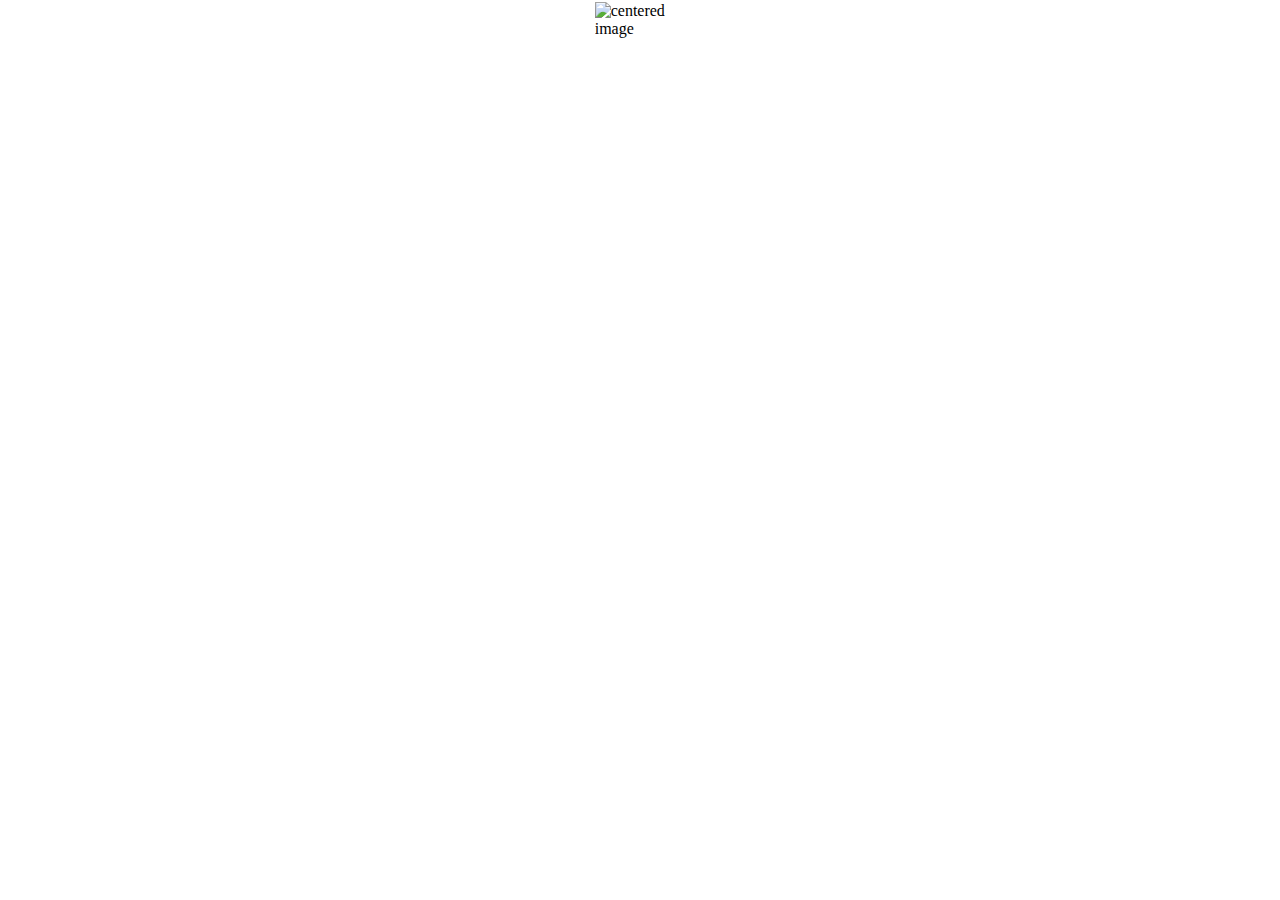
==== src/index.html @ 31936fc2 "Agrego cambios y diseno responsive para HU1" ====
<!DOCTYPE html>
<html>
  <head>
    <meta charset="utf-8">
    <title>Data Lovers</title>
    <link rel="stylesheet" href="style.css" />   
    <meta name="viewport" content="width=device-width,initial-scale=1">

  </head>
  <body>
    <div class="photo-container">
      <img id="img1" src="imagenes/Rick_and_Morty.svg (1).png" alt="centered image" height= "150" />
    </div>
    <div id="root"></div>
    
    <script src="main.js" type="module"></script>
  </body>
</html>
---- src/style.css ----
/* paleta de colores
.color1 {color: #2b91c8;}
.color2 {color: #53a6d1;}
.color3 {color: #9ac1df;}
.color4 {color: #c3d7e8;}
.color5 {color: #e4ebed;}
https://mybrandnewlogo.com/es/generador-de-paleta-de-colores
*/
.photo-container {
	width: 100%;
	display: grid;
	place-content: center;
	margin-bottom: 1%;
  }

#img1 {
	display: block;
	width: 80%;
	margin-top: 2%;
	margin-left: auto;
	margin-right: auto;
  }

* {
	margin: 0;
	padding: 0;
	box-sizing: border-box;
}

#root {
	
	display: grid;
	grid-template-columns: repeat(auto-fill, minmax(280px, 1fr));
	gap: 40px;

}

#image{
	text-align: center;
	background-color: #c3d7e8;
	border-radius: 15px;
}

#photo{
	border-radius: 15px;
	margin-bottom: 10px;
}
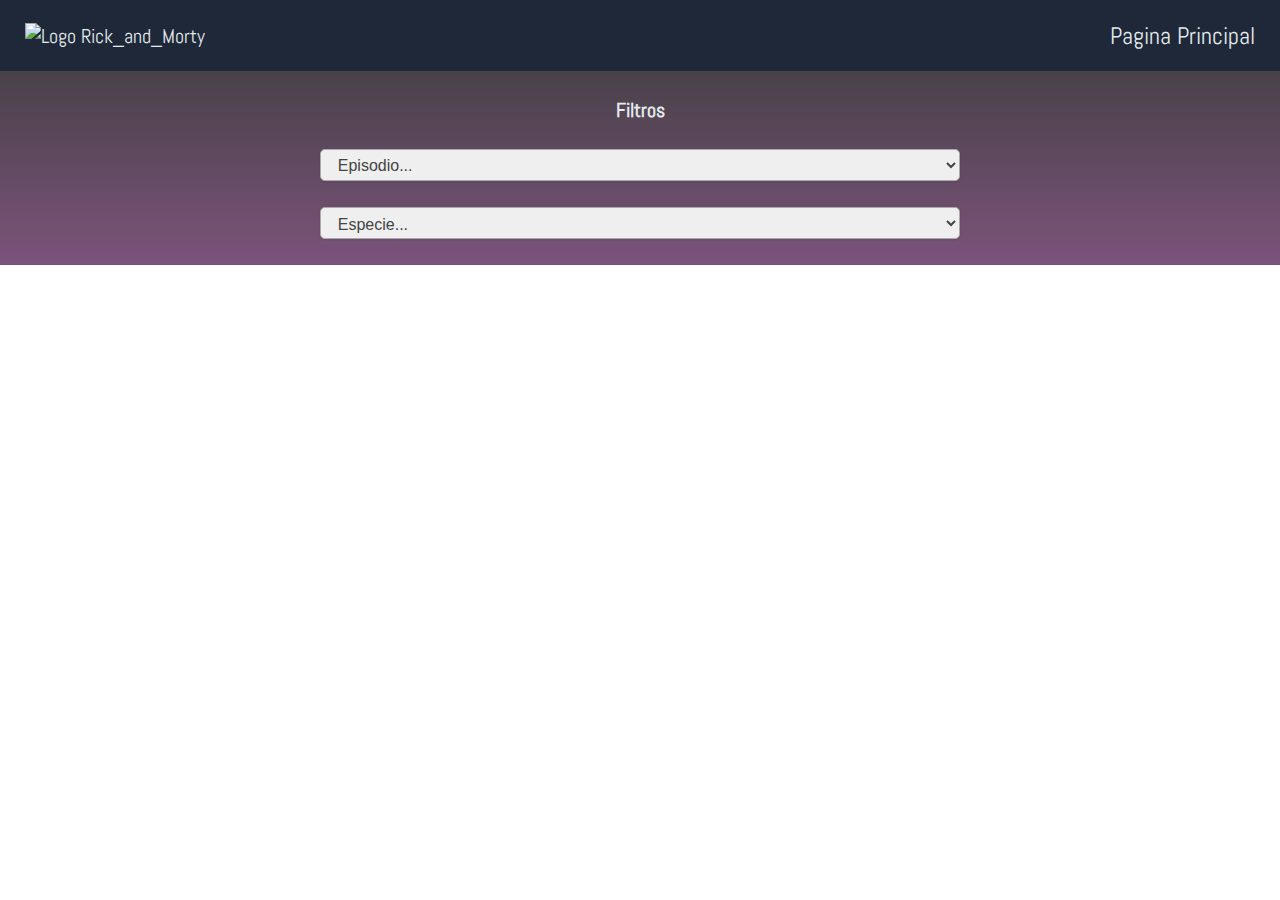
==== commit 414ca404: "Merge pull request #2 from YoBemol/filter" ====
--- a/src/index.html
+++ b/src/index.html
@@ -1,18 +1,102 @@
 <!DOCTYPE html>
 <html>
-  <head>
-    <meta charset="utf-8">
-    <title>Data Lovers</title>
-    <link rel="stylesheet" href="style.css" />   
-    <meta name="viewport" content="width=device-width,initial-scale=1">
 
-  </head>
-  <body>
-    <div class="photo-container">
-      <img id="img1" src="imagenes/Rick_and_Morty.svg (1).png" alt="centered image" height= "150" />
+<head>
+  <meta charset="utf-8">
+  <title>Data Lovers</title>
+  <link rel="stylesheet" href="style.css" />
+  <meta name="viewport" content="width=device-width,initial-scale=1">
+  <link rel="preconnect" href="https://fonts.googleapis.com">
+  <link rel="preconnect" href="https://fonts.gstatic.com" crossorigin>
+  <link href="https://fonts.googleapis.com/css2?family=Abel&display=swap" rel="stylesheet">
+</head>
+
+<body>
+  <div class="container">
+    <div class="navbar">
+      <img id="logo" src="imagenes/Rick_and_Morty.svg (1).png" alt="Logo Rick_and_Morty" />
+      <ul>
+        <li>Pagina Principal</li>
+        
+      </ul>
     </div>
-    <div id="root"></div>
     
-    <script src="main.js" type="module"></script>
-  </body>
-</html>
+  
+  <br>
+  <div class="filter-elements">
+    <h2 id="text-filtros">Filtros</h2>
+    <br>
+    <form>
+      <p>
+
+        <select id="episodes" class="select-css">
+          <option disabled selected value>Episodio...</option>
+          <option value="https://rickandmortyapi.com/api/episode/1">Episodio 1</option>
+          <option value="https://rickandmortyapi.com/api/episode/2">Episodio 2</option>
+          <option value="https://rickandmortyapi.com/api/episode/3">Episodio 3</option>
+          <option value="https://rickandmortyapi.com/api/episode/4">Episodio 4</option>
+          <option value="https://rickandmortyapi.com/api/episode/5">Episodio 5</option>
+          <option value="https://rickandmortyapi.com/api/episode/6">Episodio 6</option>
+          <option value="https://rickandmortyapi.com/api/episode/7">Episodio 7</option>
+          <option value="https://rickandmortyapi.com/api/episode/8">Episodio 8</option>
+          <option value="https://rickandmortyapi.com/api/episode/9">Episodio 9</option>
+          <option value="https://rickandmortyapi.com/api/episode/10">Episodio 10</option>
+          <option value="https://rickandmortyapi.com/api/episode/11">Episodio 11</option>
+          <option value="https://rickandmortyapi.com/api/episode/12">Episodio 12</option>
+          <option value="https://rickandmortyapi.com/api/episode/13">Episodio 13</option>
+          <option value="https://rickandmortyapi.com/api/episode/14">Episodio 14</option>
+          <option value="https://rickandmortyapi.com/api/episode/15">Episodio 15</option>
+          <option value="https://rickandmortyapi.com/api/episode/16">Episodio 16</option>
+          <option value="https://rickandmortyapi.com/api/episode/17">Episodio 17</option>
+          <option value="https://rickandmortyapi.com/api/episode/18">Episodio 18</option>
+          <option value="https://rickandmortyapi.com/api/episode/19">Episodio 19</option>
+          <option value="https://rickandmortyapi.com/api/episode/20">Episodio 20</option>
+          <option value="https://rickandmortyapi.com/api/episode/21">Episodio 21</option>
+          <option value="https://rickandmortyapi.com/api/episode/22">Episodio 22</option>
+          <option value="https://rickandmortyapi.com/api/episode/23">Episodio 23</option>
+          <option value="https://rickandmortyapi.com/api/episode/24">Episodio 24</option>
+          <option value="https://rickandmortyapi.com/api/episode/25">Episodio 25</option>
+          <option value="https://rickandmortyapi.com/api/episode/26">Episodio 26</option>
+          <option value="https://rickandmortyapi.com/api/episode/27">Episodio 27</option>
+          <option value="https://rickandmortyapi.com/api/episode/28">Episodio 28</option>
+          <option value="https://rickandmortyapi.com/api/episode/29">Episodio 29</option>
+          <option value="https://rickandmortyapi.com/api/episode/30">Episodio 30</option>
+          <option value="https://rickandmortyapi.com/api/episode/31">Episodio 31</option>
+        </select>
+      </p>
+
+    </form>
+
+    <br>
+
+    <form>
+      <p>
+
+        <select id="species" class="select-css">
+          <option disabled selected value>Especie...</option>
+          <option value="Human">Human</option>
+          <option value="Alien">Alien</option>
+          <option value="Humanoid">Humanoid</option>
+          <option value="Poopybutthole">Poopybutthole</option>
+          <option value="Mytholog">Mytholog</option>
+          <option value="unknown">Unknown</option>
+          <option value="Animal">Animal</option>
+          <option value="Disease">Disease</option>
+          <option value="Robot">Robot</option>
+          <option value="Cronenberg">Cronenberg</option>
+          <option value="Vampire">Vampire</option>
+          <option value="Parasite">Parasite</option>
+        </select>
+      </p>
+
+    </form>
+  </div>
+  <br>
+  <div id="prueba"></div>
+  <div id="root"></div>
+</div>
+
+  <script src="main.js" type="module"></script>
+</body>
+
+</html>--- a/src/style.css
+++ b/src/style.css
@@ -6,44 +6,100 @@
 .color5 {color: #e4ebed;}
 https://mybrandnewlogo.com/es/generador-de-paleta-de-colores
 */
-.photo-container {
-	width: 100%;
-	display: grid;
-	place-content: center;
-	margin-bottom: 1%;
-  }
-
-#img1 {
-	display: block;
-	width: 80%;
-	margin-top: 2%;
-	margin-left: auto;
-	margin-right: auto;
-  }
-
 * {
 	margin: 0;
 	padding: 0;
 	box-sizing: border-box;
+	font-size: 20px;
+}
+
+body{
+	font-family: 'Abel', sans-serif;
+}
+
+.container{
+	background-image: linear-gradient(rgba(5, 10, 5, 0.80), rgba(90, 40, 90, 0.80)), url(imagenes/Fondo.jpg);
+	
+}
+.navbar {
+	background-color: #1E2838;
+	width: 100%;
+	margin: auto;
+	padding: 1rem 0;
+	display: flex;
+	align-items: center;
+	justify-content: space-between;
+	flex-flow: wrap;
+	color: #e4ebed;
+}
+
+#logo {
+	display: flex;
+	width: 20%;	
+	margin: 0 1.25rem;
+}
+
+.navbar ul li{
+	list-style: none;
+	margin: 0 1.25rem;
+	font-size: 1.2rem;
 }
 
 #root {
-	
-	display: grid;
-	grid-template-columns: repeat(auto-fill, minmax(280px, 1fr));
+	display: flex;
+	flex-wrap: wrap;
+	justify-content: center;
 	gap: 40px;
-
 }
 
-#image{
-	text-align: center;
+#image {
 	background-color: #c3d7e8;
-	border-radius: 15px;
+	border-radius: 0.625rem;
 }
 
-#photo{
-	border-radius: 15px;
-	margin-bottom: 10px;
+#card {
+	text-align: center;
+	background-color: #e4ebed;
+	border-radius: 1rem;
+	border: 1px solid #2b91c8;
+	margin: 0% 10%;
+	min-width: 200px;
 }
 
+#photo {
+	border-radius: 1rem;
+	margin-bottom: 0.625rem;
+	width: 100%;
+	height: auto;
+}
 
+.filter-elements {
+	
+	text-align: center;
+}
+
+#text-filtros{
+	color: #e4ebed;
+}
+
+.select-css {
+	display: inline;
+	font-size: 16px;
+	font-weight: 400;
+	color: #444;
+	line-height: 1.3;
+	padding: 0.4em 1.4em 0.3em 0.8em;
+	width: 50%;
+	max-width: 100%;
+	box-sizing: border-box;
+	margin: 0;
+	border: 1px solid #aaa;
+	box-shadow: 0 1px 0 1px rgba(0, 0, 0, .03);
+	border-radius: .3em;
+	cursor: pointer;
+}
+
+.select-css:hover {
+	border-color: #888;
+}
+
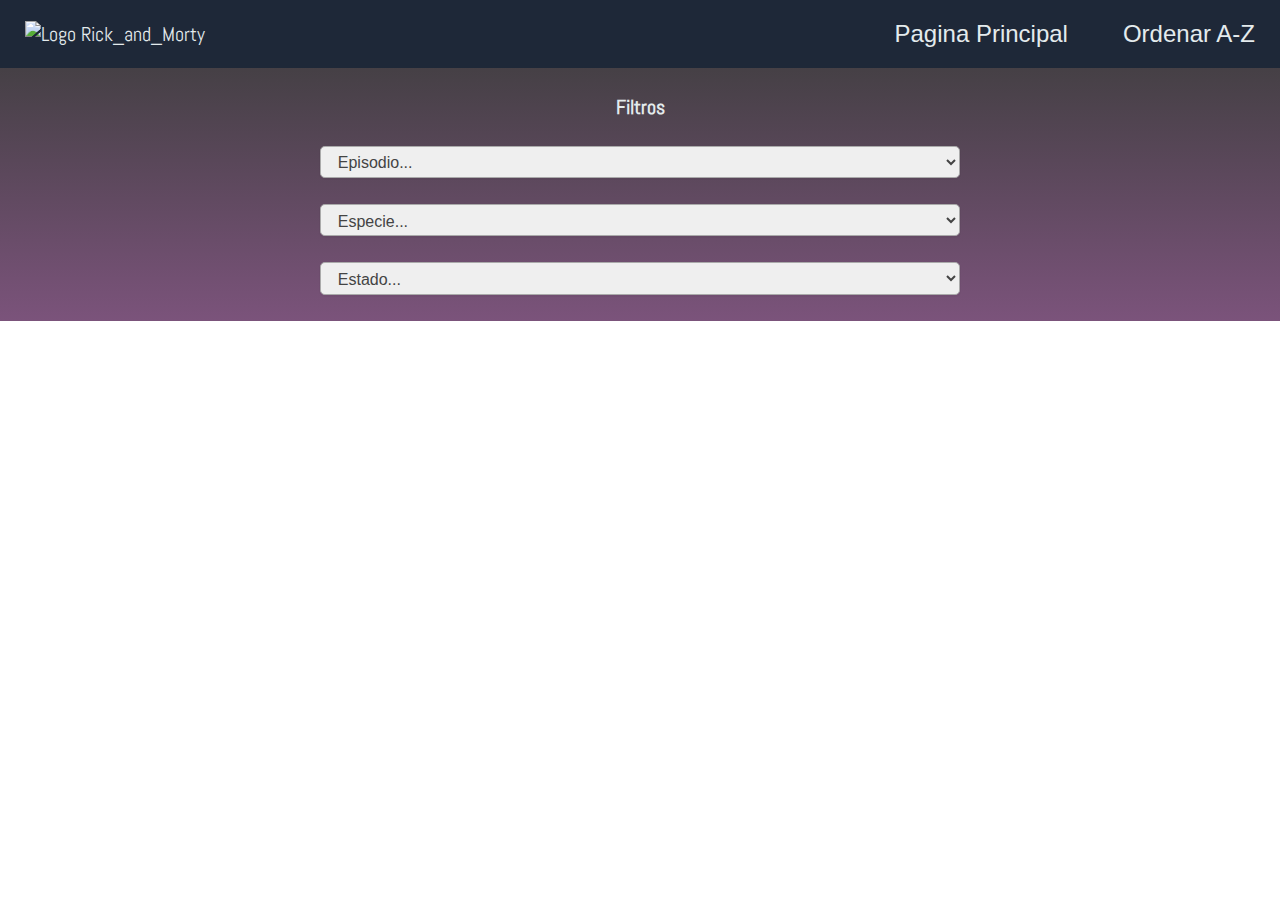
==== commit 41829986: "Merge pull request #7 from lauraflorezt/proof" ====
--- a/src/index.html
+++ b/src/index.html
@@ -1,102 +1,197 @@
 <!DOCTYPE html>
 <html>
+  <head>
+    <meta charset="utf-8" />
+    <title>Data Lovers</title>
+    <link rel="stylesheet" href="style.css" />
+    <meta name="viewport" content="width=device-width,initial-scale=1" />
+    <link rel="preconnect" href="https://fonts.googleapis.com" />
+    <link rel="preconnect" href="https://fonts.gstatic.com" crossorigin />
+    <link
+      href="https://fonts.googleapis.com/css2?family=Abel&display=swap"
+      rel="stylesheet"
+    />
+  </head>
 
-<head>
-  <meta charset="utf-8">
-  <title>Data Lovers</title>
-  <link rel="stylesheet" href="style.css" />
-  <meta name="viewport" content="width=device-width,initial-scale=1">
-  <link rel="preconnect" href="https://fonts.googleapis.com">
-  <link rel="preconnect" href="https://fonts.gstatic.com" crossorigin>
-  <link href="https://fonts.googleapis.com/css2?family=Abel&display=swap" rel="stylesheet">
-</head>
+  <body>
+    <div class="container">
+      <div class="navbar">
+        <img
+          id="logo"
+          src="imagenes/Rick_and_Morty.svg (1).png"
+          alt="Logo Rick_and_Morty"
+        />
 
-<body>
-  <div class="container">
-    <div class="navbar">
-      <img id="logo" src="imagenes/Rick_and_Morty.svg (1).png" alt="Logo Rick_and_Morty" />
-      <ul>
-        <li>Pagina Principal</li>
-        
-      </ul>
+        <ul>
+          <button id="recargar">Pagina Principal</button>
+          <button id="orden">Ordenar A-Z</button>
+        </ul>
+      </div>
+
+      <br />
+      <div class="filter-elements">
+        <h2 id="text-filtros">Filtros</h2>
+        <br />
+        <form>
+          <p>
+            <select id="episodes" class="select-css">
+              <option disabled selected value>Episodio...</option>
+              <option value="https://rickandmortyapi.com/api/episode/1">
+                Episodio 1
+              </option>
+              <option value="https://rickandmortyapi.com/api/episode/2">
+                Episodio 2
+              </option>
+              <option value="https://rickandmortyapi.com/api/episode/3">
+                Episodio 3
+              </option>
+              <option value="https://rickandmortyapi.com/api/episode/4">
+                Episodio 4
+              </option>
+              <option value="https://rickandmortyapi.com/api/episode/5">
+                Episodio 5
+              </option>
+              <option value="https://rickandmortyapi.com/api/episode/6">
+                Episodio 6
+              </option>
+              <option value="https://rickandmortyapi.com/api/episode/7">
+                Episodio 7
+              </option>
+              <option value="https://rickandmortyapi.com/api/episode/8">
+                Episodio 8
+              </option>
+              <option value="https://rickandmortyapi.com/api/episode/9">
+                Episodio 9
+              </option>
+              <option value="https://rickandmortyapi.com/api/episode/10">
+                Episodio 10
+              </option>
+              <option value="https://rickandmortyapi.com/api/episode/11">
+                Episodio 11
+              </option>
+              <option value="https://rickandmortyapi.com/api/episode/12">
+                Episodio 12
+              </option>
+              <option value="https://rickandmortyapi.com/api/episode/13">
+                Episodio 13
+              </option>
+              <option value="https://rickandmortyapi.com/api/episode/14">
+                Episodio 14
+              </option>
+              <option value="https://rickandmortyapi.com/api/episode/15">
+                Episodio 15
+              </option>
+              <option value="https://rickandmortyapi.com/api/episode/16">
+                Episodio 16
+              </option>
+              <option value="https://rickandmortyapi.com/api/episode/17">
+                Episodio 17
+              </option>
+              <option value="https://rickandmortyapi.com/api/episode/18">
+                Episodio 18
+              </option>
+              <option value="https://rickandmortyapi.com/api/episode/19">
+                Episodio 19
+              </option>
+              <option value="https://rickandmortyapi.com/api/episode/20">
+                Episodio 20
+              </option>
+              <option value="https://rickandmortyapi.com/api/episode/21">
+                Episodio 21
+              </option>
+              <option value="https://rickandmortyapi.com/api/episode/22">
+                Episodio 22
+              </option>
+              <option value="https://rickandmortyapi.com/api/episode/23">
+                Episodio 23
+              </option>
+              <option value="https://rickandmortyapi.com/api/episode/24">
+                Episodio 24
+              </option>
+              <option value="https://rickandmortyapi.com/api/episode/25">
+                Episodio 25
+              </option>
+              <option value="https://rickandmortyapi.com/api/episode/26">
+                Episodio 26
+              </option>
+              <option value="https://rickandmortyapi.com/api/episode/27">
+                Episodio 27
+              </option>
+              <option value="https://rickandmortyapi.com/api/episode/28">
+                Episodio 28
+              </option>
+              <option value="https://rickandmortyapi.com/api/episode/29">
+                Episodio 29
+              </option>
+              <option value="https://rickandmortyapi.com/api/episode/30">
+                Episodio 30
+              </option>
+              <option value="https://rickandmortyapi.com/api/episode/31">
+                Episodio 31
+              </option>
+            </select>
+          </p>
+        </form>
+
+        <br />
+
+        <form>
+          <p>
+            <select id="species" class="select-css">
+              <option disabled selected value>Especie...</option>
+              <option value="Human">Human</option>
+              <option value="Alien">Alien</option>
+              <option value="Humanoid">Humanoid</option>
+              <option value="Poopybutthole">Poopybutthole</option>
+              <option value="Mytholog">Mytholog</option>
+              <option value="unknown">Unknown</option>
+              <option value="Animal">Animal</option>
+              <option value="Disease">Disease</option>
+              <option value="Robot">Robot</option>
+              <option value="Cronenberg">Cronenberg</option>
+              <option value="Vampire">Vampire</option>
+              <option value="Parasite">Parasite</option>
+            </select>
+          </p>
+        </form>
+
+        <br>
+
+        <form>
+          <p>
+            <select id="status" class="select-css">
+              <option disabled selected value>Estado...</option>
+              <option value="Alive">Alive</option>
+              <option value="unknown">unknown</option>
+              <option value="Dead">Dead</option>
+            </select>
+          </p>
+        </form> 
+      </div>
+
+      <!--<table>
+        <thead>
+          <tr>
+            <button id="bton-calcular">calcular</button>
+            <th>Episodios</th>
+            <th>Cantidad de personajes</th> 
+          </tr>
+        </thead>
+        <tr>
+          <td>Episodio 1</td>     
+          <td></td>  
+        </tr>
+        <tr>
+          <td>Episodio 2</td>
+          <td></td>  
+        </tr>
+      </table>-->
+
+      <br />
+      <div id="prueba"></div>
+      <div id="root"></div>
     </div>
-    
-  
-  <br>
-  <div class="filter-elements">
-    <h2 id="text-filtros">Filtros</h2>
-    <br>
-    <form>
-      <p>
 
-        <select id="episodes" class="select-css">
-          <option disabled selected value>Episodio...</option>
-          <option value="https://rickandmortyapi.com/api/episode/1">Episodio 1</option>
-          <option value="https://rickandmortyapi.com/api/episode/2">Episodio 2</option>
-          <option value="https://rickandmortyapi.com/api/episode/3">Episodio 3</option>
-          <option value="https://rickandmortyapi.com/api/episode/4">Episodio 4</option>
-          <option value="https://rickandmortyapi.com/api/episode/5">Episodio 5</option>
-          <option value="https://rickandmortyapi.com/api/episode/6">Episodio 6</option>
-          <option value="https://rickandmortyapi.com/api/episode/7">Episodio 7</option>
-          <option value="https://rickandmortyapi.com/api/episode/8">Episodio 8</option>
-          <option value="https://rickandmortyapi.com/api/episode/9">Episodio 9</option>
-          <option value="https://rickandmortyapi.com/api/episode/10">Episodio 10</option>
-          <option value="https://rickandmortyapi.com/api/episode/11">Episodio 11</option>
-          <option value="https://rickandmortyapi.com/api/episode/12">Episodio 12</option>
-          <option value="https://rickandmortyapi.com/api/episode/13">Episodio 13</option>
-          <option value="https://rickandmortyapi.com/api/episode/14">Episodio 14</option>
-          <option value="https://rickandmortyapi.com/api/episode/15">Episodio 15</option>
-          <option value="https://rickandmortyapi.com/api/episode/16">Episodio 16</option>
-          <option value="https://rickandmortyapi.com/api/episode/17">Episodio 17</option>
-          <option value="https://rickandmortyapi.com/api/episode/18">Episodio 18</option>
-          <option value="https://rickandmortyapi.com/api/episode/19">Episodio 19</option>
-          <option value="https://rickandmortyapi.com/api/episode/20">Episodio 20</option>
-          <option value="https://rickandmortyapi.com/api/episode/21">Episodio 21</option>
-          <option value="https://rickandmortyapi.com/api/episode/22">Episodio 22</option>
-          <option value="https://rickandmortyapi.com/api/episode/23">Episodio 23</option>
-          <option value="https://rickandmortyapi.com/api/episode/24">Episodio 24</option>
-          <option value="https://rickandmortyapi.com/api/episode/25">Episodio 25</option>
-          <option value="https://rickandmortyapi.com/api/episode/26">Episodio 26</option>
-          <option value="https://rickandmortyapi.com/api/episode/27">Episodio 27</option>
-          <option value="https://rickandmortyapi.com/api/episode/28">Episodio 28</option>
-          <option value="https://rickandmortyapi.com/api/episode/29">Episodio 29</option>
-          <option value="https://rickandmortyapi.com/api/episode/30">Episodio 30</option>
-          <option value="https://rickandmortyapi.com/api/episode/31">Episodio 31</option>
-        </select>
-      </p>
-
-    </form>
-
-    <br>
-
-    <form>
-      <p>
-
-        <select id="species" class="select-css">
-          <option disabled selected value>Especie...</option>
-          <option value="Human">Human</option>
-          <option value="Alien">Alien</option>
-          <option value="Humanoid">Humanoid</option>
-          <option value="Poopybutthole">Poopybutthole</option>
-          <option value="Mytholog">Mytholog</option>
-          <option value="unknown">Unknown</option>
-          <option value="Animal">Animal</option>
-          <option value="Disease">Disease</option>
-          <option value="Robot">Robot</option>
-          <option value="Cronenberg">Cronenberg</option>
-          <option value="Vampire">Vampire</option>
-          <option value="Parasite">Parasite</option>
-        </select>
-      </p>
-
-    </form>
-  </div>
-  <br>
-  <div id="prueba"></div>
-  <div id="root"></div>
-</div>
-
-  <script src="main.js" type="module"></script>
-</body>
-
-</html>+    <script src="main.js" type="module"></script>
+  </body>
+</html>
--- a/src/style.css
+++ b/src/style.css
@@ -19,7 +19,6 @@
 
 .container{
 	background-image: linear-gradient(rgba(5, 10, 5, 0.80), rgba(90, 40, 90, 0.80)), url(imagenes/Fondo.jpg);
-	
 }
 .navbar {
 	background-color: #1E2838;
@@ -38,11 +37,19 @@
 	width: 20%;	
 	margin: 0 1.25rem;
 }
-
-.navbar ul li{
+.navbar ul button{
+	display: inline-flex;
 	list-style: none;
 	margin: 0 1.25rem;
 	font-size: 1.2rem;
+	cursor: pointer;
+	background-color: #1E2838;
+	color: #e4ebed;
+	border: none;
+}
+
+.navbar ul button:hover{
+   color: #3e70b1;
 }
 
 #root {
@@ -103,3 +110,12 @@
 	border-color: #888;
 }
 
+/*table, th, td {
+	border: 1px solid rgb(243, 242, 242);
+    border-collapse: collapse;
+	color: #ece5e5;
+}
+th, td {
+	border-color: #e4eaf3;
+  }*/
+ 
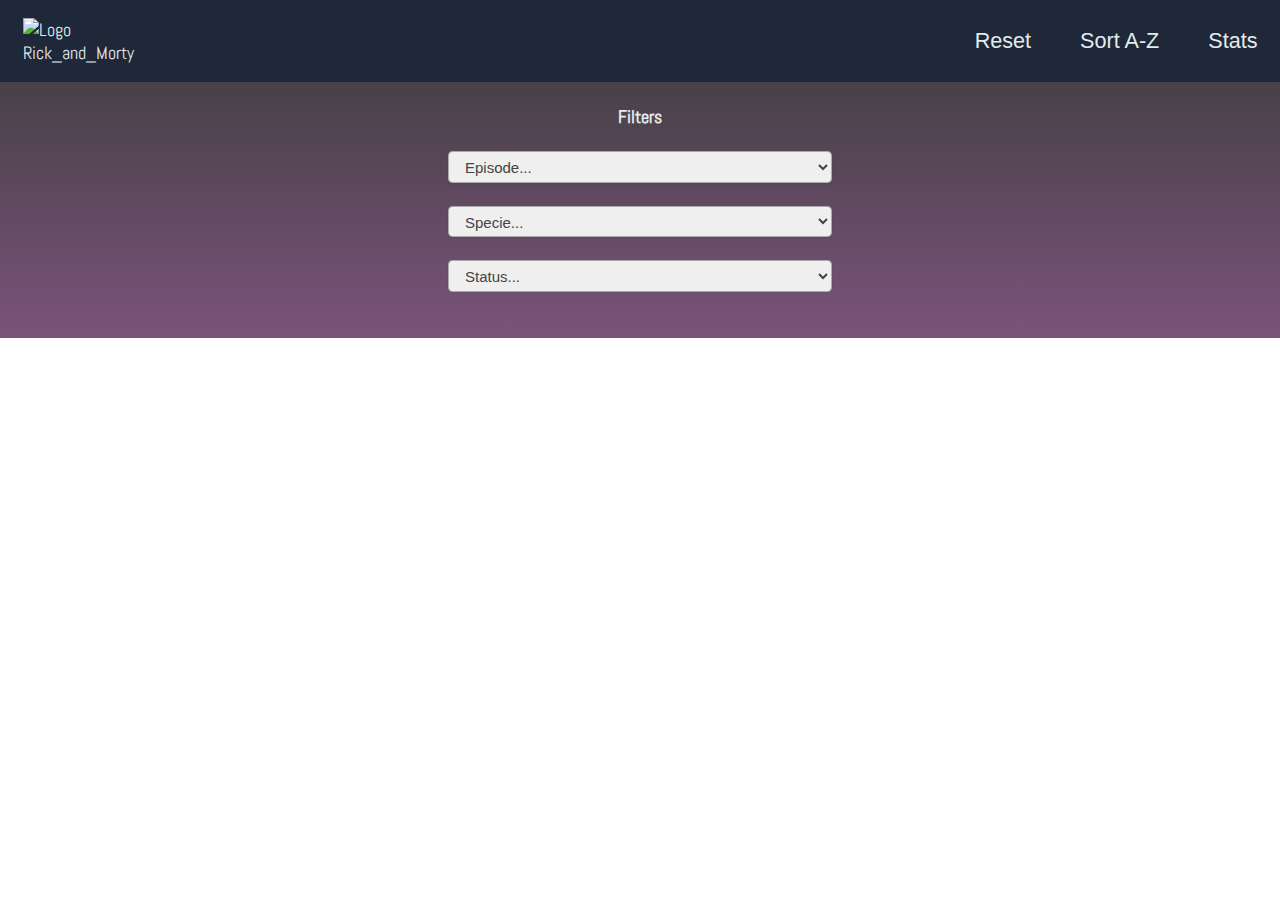
==== commit ef08234e: "boton con suma de personajes por categoria" ====
--- a/src/index.html
+++ b/src/index.html
@@ -23,111 +23,112 @@
         />
 
         <ul>
-          <button id="recargar">Pagina Principal</button>
-          <button id="orden">Ordenar A-Z</button>
+          <button id="recargar">Reset</button>
+          <button id="orden">Sort A-Z</button>
+          <button id="stats">Stats</button>
         </ul>
       </div>
 
       <br />
       <div class="filter-elements">
-        <h2 id="text-filtros">Filtros</h2>
+        <h2 id="text-filtros">Filters</h2>
         <br />
         <form>
           <p>
             <select id="episodes" class="select-css">
-              <option disabled selected value>Episodio...</option>
+              <option disabled selected value>Episode...</option>
               <option value="https://rickandmortyapi.com/api/episode/1">
-                Episodio 1
+                Episode 1
               </option>
               <option value="https://rickandmortyapi.com/api/episode/2">
-                Episodio 2
+                Episode 2
               </option>
               <option value="https://rickandmortyapi.com/api/episode/3">
-                Episodio 3
+                Episode 3
               </option>
               <option value="https://rickandmortyapi.com/api/episode/4">
-                Episodio 4
+                Episode 4
               </option>
               <option value="https://rickandmortyapi.com/api/episode/5">
-                Episodio 5
+                Episode 5
               </option>
               <option value="https://rickandmortyapi.com/api/episode/6">
-                Episodio 6
+                Episode 6
               </option>
               <option value="https://rickandmortyapi.com/api/episode/7">
-                Episodio 7
+                Episode 7
               </option>
               <option value="https://rickandmortyapi.com/api/episode/8">
-                Episodio 8
+                Episode 8
               </option>
               <option value="https://rickandmortyapi.com/api/episode/9">
-                Episodio 9
+                Episode 9
               </option>
               <option value="https://rickandmortyapi.com/api/episode/10">
-                Episodio 10
+                Episode 10
               </option>
               <option value="https://rickandmortyapi.com/api/episode/11">
-                Episodio 11
+                Episode 11
               </option>
               <option value="https://rickandmortyapi.com/api/episode/12">
-                Episodio 12
+                Episode 12
               </option>
               <option value="https://rickandmortyapi.com/api/episode/13">
-                Episodio 13
+                Episode 13
               </option>
               <option value="https://rickandmortyapi.com/api/episode/14">
-                Episodio 14
+                Episode 14
               </option>
               <option value="https://rickandmortyapi.com/api/episode/15">
-                Episodio 15
+                Episode 15
               </option>
               <option value="https://rickandmortyapi.com/api/episode/16">
-                Episodio 16
+                Episode 16
               </option>
               <option value="https://rickandmortyapi.com/api/episode/17">
-                Episodio 17
+                Episode 17
               </option>
               <option value="https://rickandmortyapi.com/api/episode/18">
-                Episodio 18
+                Episode 18
               </option>
               <option value="https://rickandmortyapi.com/api/episode/19">
-                Episodio 19
+                Episode 19
               </option>
               <option value="https://rickandmortyapi.com/api/episode/20">
-                Episodio 20
+                Episode 20
               </option>
               <option value="https://rickandmortyapi.com/api/episode/21">
-                Episodio 21
+                Episode 21
               </option>
               <option value="https://rickandmortyapi.com/api/episode/22">
-                Episodio 22
+                Episode 22
               </option>
               <option value="https://rickandmortyapi.com/api/episode/23">
-                Episodio 23
+                Episode 23
               </option>
               <option value="https://rickandmortyapi.com/api/episode/24">
-                Episodio 24
+                Episode 24
               </option>
               <option value="https://rickandmortyapi.com/api/episode/25">
-                Episodio 25
+                Episode 25
               </option>
               <option value="https://rickandmortyapi.com/api/episode/26">
-                Episodio 26
+                Episode 26
               </option>
               <option value="https://rickandmortyapi.com/api/episode/27">
-                Episodio 27
+                Episode 27
               </option>
               <option value="https://rickandmortyapi.com/api/episode/28">
-                Episodio 28
+                Episode 28
               </option>
               <option value="https://rickandmortyapi.com/api/episode/29">
-                Episodio 29
+                Episode 29
               </option>
               <option value="https://rickandmortyapi.com/api/episode/30">
-                Episodio 30
+                Episode 30
               </option>
               <option value="https://rickandmortyapi.com/api/episode/31">
-                Episodio 31
+                Episode 31
               </option>
             </select>
           </p>
@@ -138,7 +139,7 @@
         <form>
           <p>
             <select id="species" class="select-css">
-              <option disabled selected value>Especie...</option>
+              <option disabled selected value>Specie...</option>
               <option value="Human">Human</option>
               <option value="Alien">Alien</option>
               <option value="Humanoid">Humanoid</option>
@@ -160,35 +161,19 @@
         <form>
           <p>
             <select id="status" class="select-css">
-              <option disabled selected value>Estado...</option>
+              <option disabled selected value>Status...</option>
               <option value="Alive">Alive</option>
-              <option value="unknown">unknown</option>
+              <option value="unknown">Unknown</option>
               <option value="Dead">Dead</option>
             </select>
           </p>
         </form> 
       </div>
 
-      <!--<table>
-        <thead>
-          <tr>
-            <button id="bton-calcular">calcular</button>
-            <th>Episodios</th>
-            <th>Cantidad de personajes</th> 
-          </tr>
-        </thead>
-        <tr>
-          <td>Episodio 1</td>     
-          <td></td>  
-        </tr>
-        <tr>
-          <td>Episodio 2</td>
-          <td></td>  
-        </tr>
-      </table>-->
-
-      <br />
+      <br>
+      
       <div id="prueba"></div>
+      <br>
       <div id="root"></div>
     </div>
 
--- a/src/style.css
+++ b/src/style.css
@@ -10,7 +10,7 @@
 	margin: 0;
 	padding: 0;
 	box-sizing: border-box;
-	font-size: 20px;
+	font-size: 18px;
 }
 
 body{
@@ -19,6 +19,7 @@
 
 .container{
 	background-image: linear-gradient(rgba(5, 10, 5, 0.80), rgba(90, 40, 90, 0.80)), url(imagenes/Fondo.jpg);
+	
 }
 .navbar {
 	background-color: #1E2838;
@@ -34,11 +35,12 @@
 
 #logo {
 	display: flex;
-	width: 20%;	
+	width: 150px;	
 	margin: 0 1.25rem;
 }
+
 .navbar ul button{
-	display: inline-flex;
+	display:inline-flex;
 	list-style: none;
 	margin: 0 1.25rem;
 	font-size: 1.2rem;
@@ -52,11 +54,14 @@
    color: #3e70b1;
 }
 
-#root {
+#root, #principalTable {
 	display: flex;
 	flex-wrap: wrap;
 	justify-content: center;
 	gap: 40px;
+}
+#tittle{
+	font-size: 28px;
 }
 
 #image {
@@ -81,7 +86,8 @@
 }
 
 .filter-elements {
-	
+	display: flex;
+	flex-flow: column wrap;
 	text-align: center;
 }
 
@@ -91,12 +97,12 @@
 
 .select-css {
 	display: inline;
-	font-size: 16px;
+	font-size: 15px;
 	font-weight: 400;
 	color: #444;
-	line-height: 1.3;
+	line-height: 1.5;
 	padding: 0.4em 1.4em 0.3em 0.8em;
-	width: 50%;
+	width: 30%;
 	max-width: 100%;
 	box-sizing: border-box;
 	margin: 0;
@@ -110,12 +116,25 @@
 	border-color: #888;
 }
 
-/*table, th, td {
-	border: 1px solid rgb(243, 242, 242);
-    border-collapse: collapse;
-	color: #ece5e5;
+#principalTable{
+	text-align: center;
+	vertical-align: middle;
 }
-th, td {
-	border-color: #e4eaf3;
-  }*/
- 
+
+#secondary{
+	background: #aaa;
+}
+
+table {
+	width: 50%;
+	border: 1px solid #000;
+ }
+
+ th, td {
+	width: 25%;
+	border: 1px solid #000;
+ }
+
+ caption{
+	color: #e4ebed;
+ }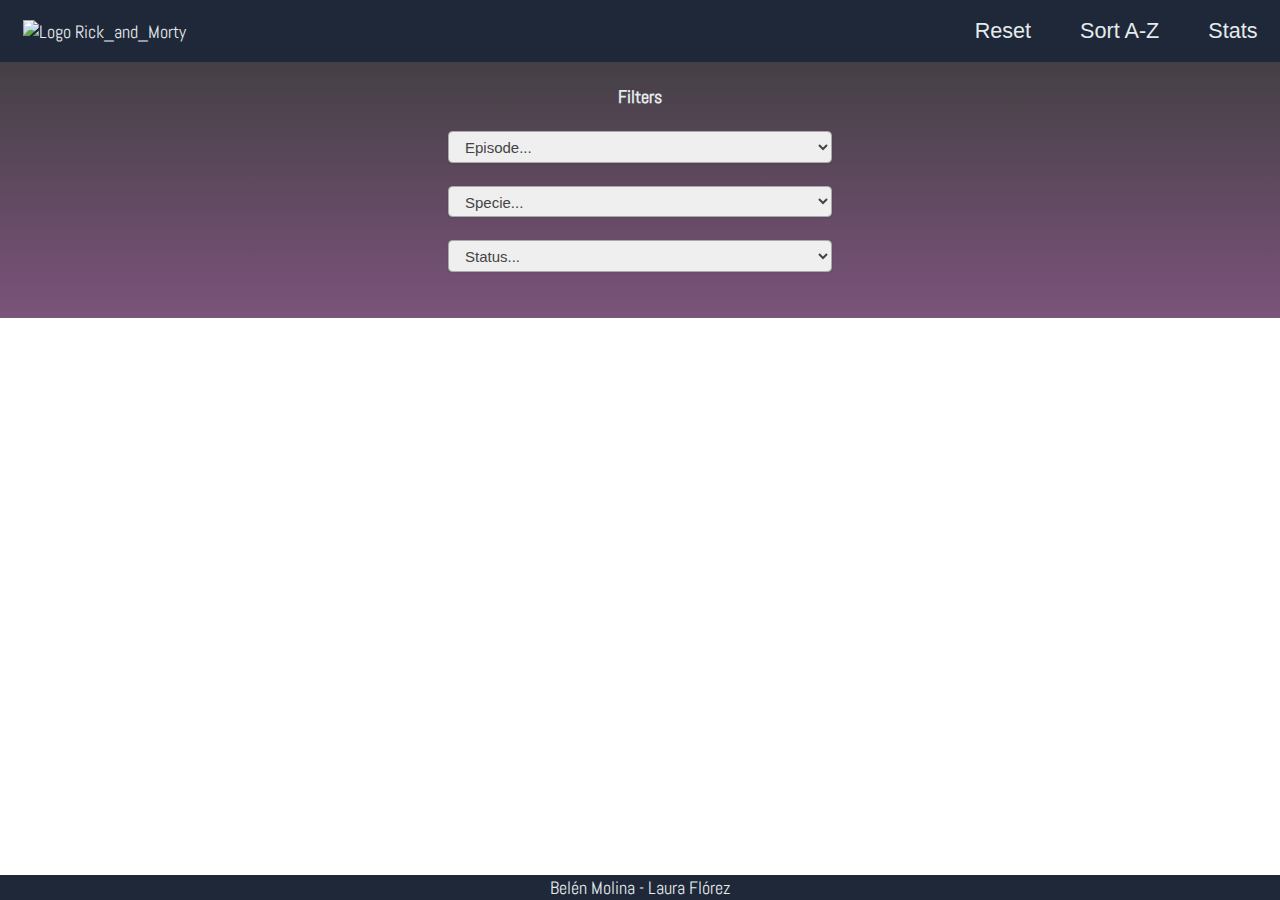
==== commit db5889ee: "se adrega un footer" ====
--- a/src/index.html
+++ b/src/index.html
@@ -176,7 +176,14 @@
       <br>
       <div id="root"></div>
     </div>
+    
+    <footer>
+    
+      <p class="autoras"> Belén Molina - Laura Flórez </p>
+    
+  </footer>
 
     <script src="main.js" type="module"></script>
+
   </body>
 </html>
--- a/src/style.css
+++ b/src/style.css
@@ -21,7 +21,7 @@
 	background-image: linear-gradient(rgba(5, 10, 5, 0.80), rgba(90, 40, 90, 0.80)), url(imagenes/Fondo.jpg);
 	
 }
-.navbar {
+.navbar  {
 	background-color: #1E2838;
 	width: 100%;
 	margin: auto;
@@ -31,15 +31,16 @@
 	justify-content: space-between;
 	flex-flow: wrap;
 	color: #e4ebed;
+	
 }
 
 #logo {
 	display: flex;
-	width: 150px;	
+	width: 250px;	
 	margin: 0 1.25rem;
 }
 
-.navbar ul button{
+.navbar ul button {
 	display:inline-flex;
 	list-style: none;
 	margin: 0 1.25rem;
@@ -137,4 +138,25 @@
 
  caption{
 	color: #e4ebed;
- }+ }
+
+ footer {
+    padding: 1px;
+    display: flex;
+    justify-content: center;
+    width: 100%;
+    background-color: #1E2838;
+    color: #e4ebed;
+    font-size: 1.9rem;
+    bottom: 0;
+    position: fixed;
+    left: 0;
+    
+}
+
+.autoras {
+    font-family:'Abel', sans-serif; 
+    position: center;
+    text-align: center;
+    align-content: center;
+}
